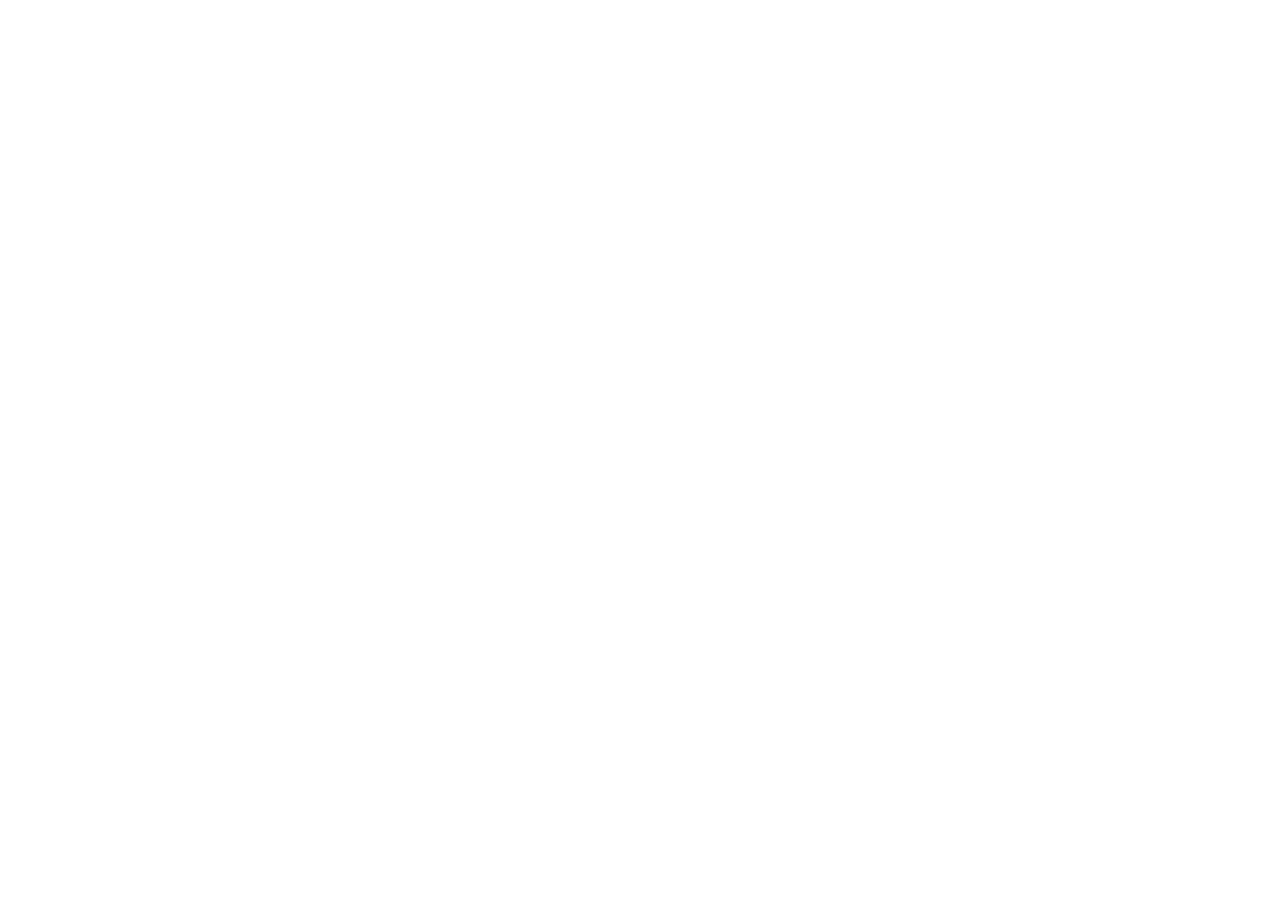
==== docs/index.html @ 47a29f8d "docs agregado" ====
<!doctype html><html lang="en"><head><meta charset="utf-8"/><link rel="icon" href="/favicon.ico"/><meta name="viewport" content="width=device-width,initial-scale=1"/><meta name="theme-color" content="#000000"/><meta name="description" content="Web site created using create-react-app"/><link rel="apple-touch-icon" href="/logo192.png"/><link rel="manifest" href="/manifest.json"/><link rel="stylesheet" href="https://cdnjs.cloudflare.com/ajax/libs/animate.css/4.1.1/animate.min.css"/><title>GifExpertApp</title><link href="/static/css/main.1cd7f5fc.chunk.css" rel="stylesheet"></head><body><noscript>You need to enable JavaScript to run this app.</noscript><div id="root"></div><script>!function(e){function r(r){for(var n,p,f=r[0],i=r[1],l=r[2],c=0,s=[];c<f.length;c++)p=f[c],Object.prototype.hasOwnProperty.call(o,p)&&o[p]&&s.push(o[p][0]),o[p]=0;for(n in i)Object.prototype.hasOwnProperty.call(i,n)&&(e[n]=i[n]);for(a&&a(r);s.length;)s.shift()();return u.push.apply(u,l||[]),t()}function t(){for(var e,r=0;r<u.length;r++){for(var t=u[r],n=!0,f=1;f<t.length;f++){var i=t[f];0!==o[i]&&(n=!1)}n&&(u.splice(r--,1),e=p(p.s=t[0]))}return e}var n={},o={1:0},u=[];function p(r){if(n[r])return n[r].exports;var t=n[r]={i:r,l:!1,exports:{}};return e[r].call(t.exports,t,t.exports,p),t.l=!0,t.exports}p.m=e,p.c=n,p.d=function(e,r,t){p.o(e,r)||Object.defineProperty(e,r,{enumerable:!0,get:t})},p.r=function(e){"undefined"!=typeof Symbol&&Symbol.toStringTag&&Object.defineProperty(e,Symbol.toStringTag,{value:"Module"}),Object.defineProperty(e,"__esModule",{value:!0})},p.t=function(e,r){if(1&r&&(e=p(e)),8&r)return e;if(4&r&&"object"==typeof e&&e&&e.__esModule)return e;var t=Object.create(null);if(p.r(t),Object.defineProperty(t,"default",{enumerable:!0,value:e}),2&r&&"string"!=typeof e)for(var n in e)p.d(t,n,function(r){return e[r]}.bind(null,n));return t},p.n=function(e){var r=e&&e.__esModule?function(){return e.default}:function(){return e};return p.d(r,"a",r),r},p.o=function(e,r){return Object.prototype.hasOwnProperty.call(e,r)},p.p="/";var f=this["webpackJsonpgif-expert-app"]=this["webpackJsonpgif-expert-app"]||[],i=f.push.bind(f);f.push=r,f=f.slice();for(var l=0;l<f.length;l++)r(f[l]);var a=i;t()}([])</script><script src="/static/js/2.b04e268c.chunk.js"></script><script src="/static/js/main.5bef35e6.chunk.js"></script></body></html>
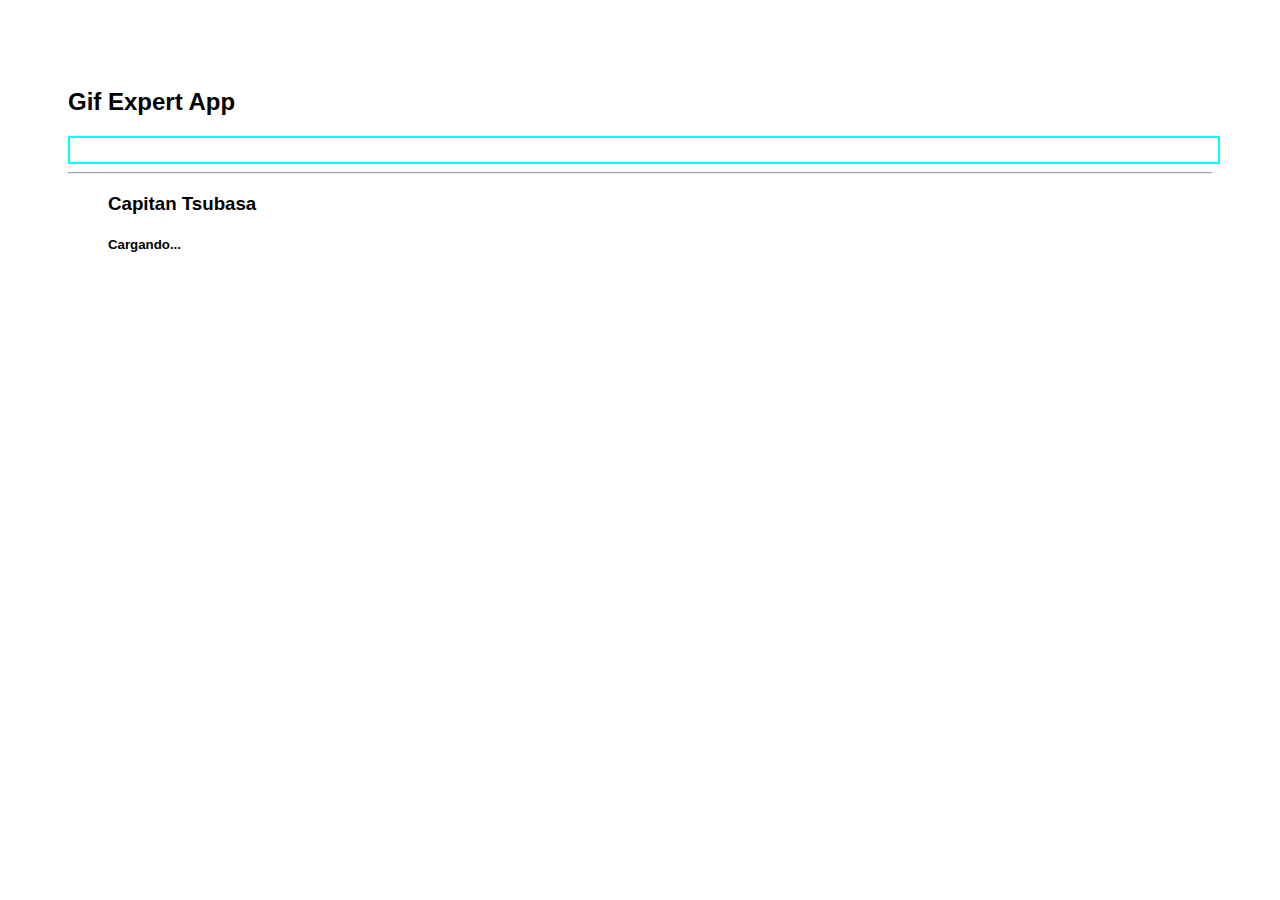
==== commit c8a14f72: "docs/index.html actualizado" ====
--- a/docs/index.html
+++ b/docs/index.html
@@ -1 +1,24 @@
-<!doctype html><html lang="en"><head><meta charset="utf-8"/><link rel="icon" href="/favicon.ico"/><meta name="viewport" content="width=device-width,initial-scale=1"/><meta name="theme-color" content="#000000"/><meta name="description" content="Web site created using create-react-app"/><link rel="apple-touch-icon" href="/logo192.png"/><link rel="manifest" href="/manifest.json"/><link rel="stylesheet" href="https://cdnjs.cloudflare.com/ajax/libs/animate.css/4.1.1/animate.min.css"/><title>GifExpertApp</title><link href="/static/css/main.1cd7f5fc.chunk.css" rel="stylesheet"></head><body><noscript>You need to enable JavaScript to run this app.</noscript><div id="root"></div><script>!function(e){function r(r){for(var n,p,f=r[0],i=r[1],l=r[2],c=0,s=[];c<f.length;c++)p=f[c],Object.prototype.hasOwnProperty.call(o,p)&&o[p]&&s.push(o[p][0]),o[p]=0;for(n in i)Object.prototype.hasOwnProperty.call(i,n)&&(e[n]=i[n]);for(a&&a(r);s.length;)s.shift()();return u.push.apply(u,l||[]),t()}function t(){for(var e,r=0;r<u.length;r++){for(var t=u[r],n=!0,f=1;f<t.length;f++){var i=t[f];0!==o[i]&&(n=!1)}n&&(u.splice(r--,1),e=p(p.s=t[0]))}return e}var n={},o={1:0},u=[];function p(r){if(n[r])return n[r].exports;var t=n[r]={i:r,l:!1,exports:{}};return e[r].call(t.exports,t,t.exports,p),t.l=!0,t.exports}p.m=e,p.c=n,p.d=function(e,r,t){p.o(e,r)||Object.defineProperty(e,r,{enumerable:!0,get:t})},p.r=function(e){"undefined"!=typeof Symbol&&Symbol.toStringTag&&Object.defineProperty(e,Symbol.toStringTag,{value:"Module"}),Object.defineProperty(e,"__esModule",{value:!0})},p.t=function(e,r){if(1&r&&(e=p(e)),8&r)return e;if(4&r&&"object"==typeof e&&e&&e.__esModule)return e;var t=Object.create(null);if(p.r(t),Object.defineProperty(t,"default",{enumerable:!0,value:e}),2&r&&"string"!=typeof e)for(var n in e)p.d(t,n,function(r){return e[r]}.bind(null,n));return t},p.n=function(e){var r=e&&e.__esModule?function(){return e.default}:function(){return e};return p.d(r,"a",r),r},p.o=function(e,r){return Object.prototype.hasOwnProperty.call(e,r)},p.p="/";var f=this["webpackJsonpgif-expert-app"]=this["webpackJsonpgif-expert-app"]||[],i=f.push.bind(f);f.push=r,f=f.slice();for(var l=0;l<f.length;l++)r(f[l]);var a=i;t()}([])</script><script src="/static/js/2.b04e268c.chunk.js"></script><script src="/static/js/main.5bef35e6.chunk.js"></script></body></html>+<!doctype html>
+<html lang="en">
+
+<head>
+    <meta charset="utf-8" />
+    <link rel="icon" href="./favicon.ico" />
+    <meta name="viewport" content="width=device-width,initial-scale=1" />
+    <meta name="theme-color" content="#000000" />
+    <meta name="description" content="Web site created using create-react-app" />
+    <link rel="apple-touch-icon" href="./logo192.png" />
+    <link rel="manifest" href="./manifest.json" />
+    <link rel="stylesheet" href="https://cdnjs.cloudflare.com/ajax/libs/animate.css/4.1.1/animate.min.css" />
+    <title>GifExpertApp</title>
+    <link href="./static/css/main.1cd7f5fc.chunk.css" rel="stylesheet">
+</head>
+
+<body><noscript>You need to enable JavaScript to run this app.</noscript>
+    <div id="root"></div>
+    <script>!function (e) { function r(r) { for (var n, p, f = r[0], i = r[1], l = r[2], c = 0, s = []; c < f.length; c++)p = f[c], Object.prototype.hasOwnProperty.call(o, p) && o[p] && s.push(o[p][0]), o[p] = 0; for (n in i) Object.prototype.hasOwnProperty.call(i, n) && (e[n] = i[n]); for (a && a(r); s.length;)s.shift()(); return u.push.apply(u, l || []), t() } function t() { for (var e, r = 0; r < u.length; r++) { for (var t = u[r], n = !0, f = 1; f < t.length; f++) { var i = t[f]; 0 !== o[i] && (n = !1) } n && (u.splice(r--, 1), e = p(p.s = t[0])) } return e } var n = {}, o = { 1: 0 }, u = []; function p(r) { if (n[r]) return n[r].exports; var t = n[r] = { i: r, l: !1, exports: {} }; return e[r].call(t.exports, t, t.exports, p), t.l = !0, t.exports } p.m = e, p.c = n, p.d = function (e, r, t) { p.o(e, r) || Object.defineProperty(e, r, { enumerable: !0, get: t }) }, p.r = function (e) { "undefined" != typeof Symbol && Symbol.toStringTag && Object.defineProperty(e, Symbol.toStringTag, { value: "Module" }), Object.defineProperty(e, "__esModule", { value: !0 }) }, p.t = function (e, r) { if (1 & r && (e = p(e)), 8 & r) return e; if (4 & r && "object" == typeof e && e && e.__esModule) return e; var t = Object.create(null); if (p.r(t), Object.defineProperty(t, "default", { enumerable: !0, value: e }), 2 & r && "string" != typeof e) for (var n in e) p.d(t, n, function (r) { return e[r] }.bind(null, n)); return t }, p.n = function (e) { var r = e && e.__esModule ? function () { return e.default } : function () { return e }; return p.d(r, "a", r), r }, p.o = function (e, r) { return Object.prototype.hasOwnProperty.call(e, r) }, p.p = "/"; var f = this["webpackJsonpgif-expert-app"] = this["webpackJsonpgif-expert-app"] || [], i = f.push.bind(f); f.push = r, f = f.slice(); for (var l = 0; l < f.length; l++)r(f[l]); var a = i; t() }([])</script>
+    <script src="./static/js/2.b04e268c.chunk.js"></script>
+    <script src="./static/js/main.5bef35e6.chunk.js"></script>
+</body>
+
+</html>--- a/docs/static/css/main.1cd7f5fc.chunk.css
+++ b/docs/static/css/main.1cd7f5fc.chunk.css
@@ -0,0 +1,2 @@
+*{font-family:Helvetica,Arial,sans-serif}body{padding:60px}input{border:2px solid #0ff;font-size:1.2rem;width:100%}input:focus{border:2px solid #7fffd4}.card-grid{display:flex;flex-direction:row;flex-wrap:wrap}.card{align-content:center;border:1px solid grey;border-radius:6px;margin-bottom:10px;margin-right:10px;overflow:hidden}.card p{padding:5px;text-align:center}.card img{max-height:170px}
+/*# sourceMappingURL=main.1cd7f5fc.chunk.css.map */